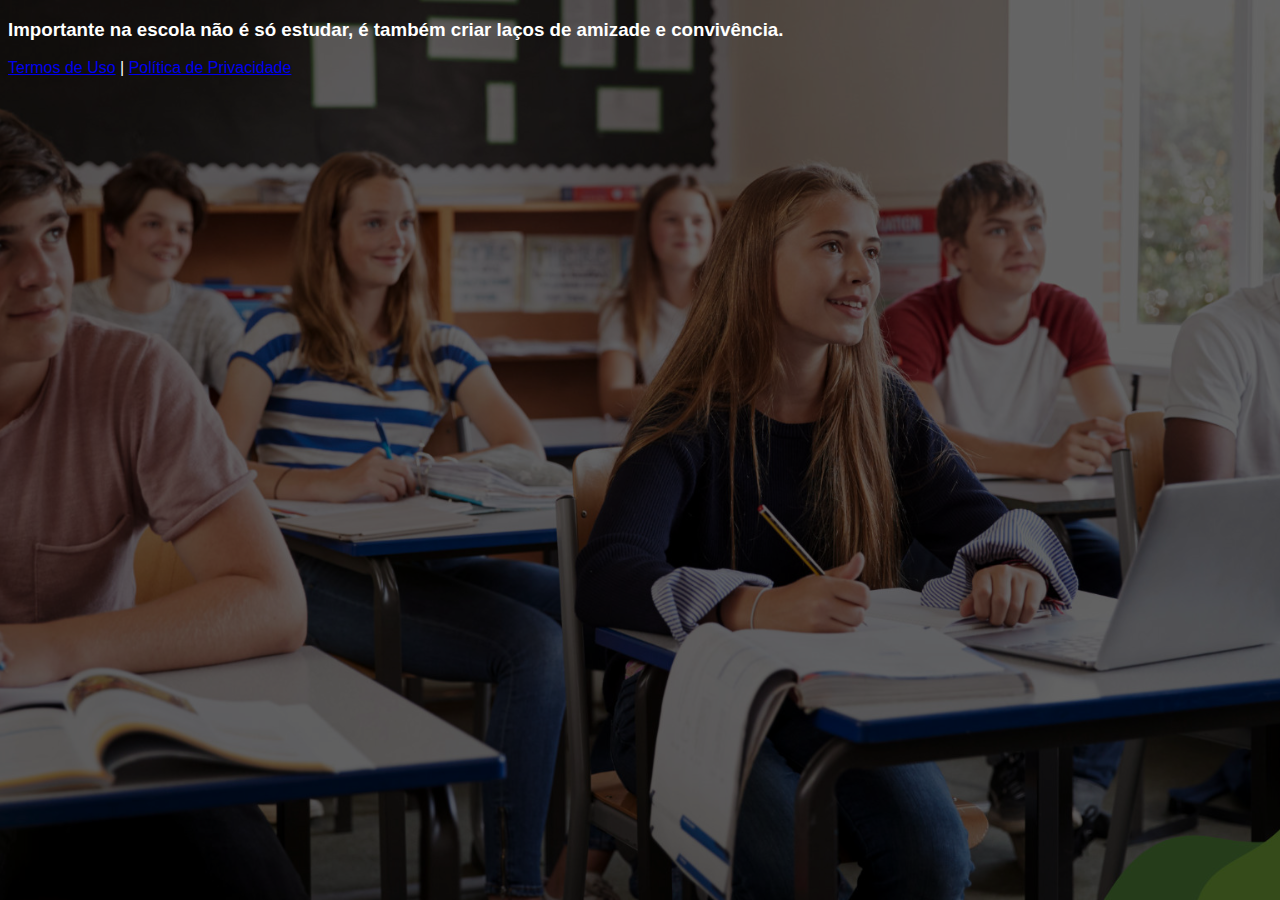
==== scts/index.html @ 30f959cc "Add files via upload" ====
<!DOCTYPE html>
<html lang="pt-br">
<head>
<meta charset="utf-8">
<meta name="viewport" content="width=device-width, initial-scale=1, shrink-to-fit=no">
<link rel="stylesheet" href="https://stackpath.bootstrapcdn.com/bootstrap/4.1.3/css/bootstrap.min.css" integrity="sha384-MCw98/SFnGE8fJT3GXwEOngsV7Zt27NXFoaoApmYm81iuXoPkFOJwJ8ERdknLPMO" crossorigin="anonymous">
<link rel="preconnect" href="https://fonts.googleapis.com">
<link rel="preconnect" href="https://fonts.gstatic.com" crossorigin>
<link href="https://fonts.googleapis.com/css2?family=Cabin:ital,wght@0,400;0,500;0,600;0,700;1,400;1,500;1,600;1,700&family=Dosis:wght@200;300;400;500;600;700;800&family=Oswald:wght@200;300;400;500;600;700&family=Signika:wght@300;400;500;600;700&display=swap" rel="stylesheet">
<link rel="stylesheet" href="./assets/css/com.css">

<title>Escolas</title>
<style type="text/css">
      body {
        color: white;
        background-image: url("assets/img/bg.jpeg");
        background-color: rgba(0, 0, 0, 0.6);
        background-position: center;
        background-size: cover;
        background-attachment: fixed;
        background-blend-mode: darken;
      }
    </style>

</head>
<body>
<header class="py-4">
<div class="container">
<div class="row justify-content-center">
<div class="col-lg-8 text-center">

<h3 class="my-4"><b>Importante na escola não é só estudar, é também criar laços de amizade e convivência.</b></h3>

<div class="text-white mt-4"><a href="termos.html" class="text-white">Termos de Uso</a> | <a href="privacidade.html" class="text-white">Política de Privacidade</a></div>
</div>
</div>
</div>
<script src="https://code.jquery.com/jquery-3.3.1.slim.min.js" integrity="sha384-q8i/X+965DzO0rT7abK41JStQIAqVgRVzpbzo5smXKp4YfRvH+8abtTE1Pi6jizo" crossorigin="anonymous"></script>
<script src="https://cdnjs.cloudflare.com/ajax/libs/popper.js/1.14.3/umd/popper.min.js" integrity="sha384-ZMP7rVo3mIykV+2+9J3UJ46jBk0WLaUAdn689aCwoqbBJiSnjAK/l8WvCWPIPm49" crossorigin="anonymous"></script>
<script src="https://stackpath.bootstrapcdn.com/bootstrap/4.1.3/js/bootstrap.min.js" integrity="sha384-ChfqqxuZUCnJSK3+MXmPNIyE6ZbWh2IMqE241rYiqJxyMiZ6OW/JmZQ5stwEULTy" crossorigin="anonymous"></script>
<script src="./assets/js/com.js"></script>
</body>
</html>
---- scts/assets/css/com.css ----
@media (max-width: 768px) {
  .video-player {
    width: 100%;
    background: 0 0;
  }
  .video-player iframe {
    width: 100%;
    height: 100%;
    top: 0;
    margin: auto;

  }
  #iframe {
    width: 100%;
    height: 100%;
    top: 0;
    margin: auto;
  }
}

.wrapper {
  position: relative;
  overflow: hidden;
  padding-top: 56.25%;
}

.wrapper iframe {
  position: absolute;
  top:0;
  left:0;
  width: 100%;
  height: 100%;

}

* {
  font-family: helvetica, arial, sans-serif;
}

body {
  font-size: 16px;
}

.fb-comments {
  border: 1px solid #e9ebee;
  border-radius: 3px;
  padding: 0 15px;
  padding-bottom: 15px;
  margin: auto;
  position: relative;
  color: #4267b2;
}

.fb-comments-header {
  padding: 15px 0;
  border-bottom: 1px solid #FFFFFF;
}

.fb-comments-header span {
  color: #000;
  font-weight: 700;
  font-size: 0.9em;
}

.fb-comments-comment {
  border: none;
  padding: 0;
  margin: 10px 0;
  width: 100%;
}

.fb-comments-reply-wrapper {
  margin-left: 60px;
  border-left: 1px dotted #EE1740;
  padding-left: 5px;
}

tr,
td {
  border: none;
  margin: 0;
}

td {
  padding: 2.5px;
}

tr {
  padding: 2.5px 0;
}

.fb-comments-comment-img {
  vertical-align: top;
  width: 48px;
  padding-right: 5px;
}

.fb-comments-comment-img img {
  max-width: 48px;
  border-radius: 25px;
}

.fb-comments-comment-name {
  font-size: 0.85em;
}

.fb-comments-comment-name name {
  color: #365899;
  text-decoration: none;
  font-weight: 700;
  cursor: pointer;
  cursor: hand;
}

.fb-comments-comment-name name:hover {
  text-decoration: underline;
}

.fb-comments-comment-name occupation {
  color: #90949c;
}

.fb-comments-comment-text {
  font-size: 0.9em;
  color: #000;
  border-radius: 21px;
  background-color: #eaebef;
  padding: 10px 20px;
}

.fb-comments-comment-actions like,
.fb-comments-comment-actions reply {
  font-size: 0.75em;
  color: #4267b2;
  text-decoration: none;
  cursor: pointer;
  cursor: hand;
}

.fb-comments-comment-actions like.liked {
  color: #90949c;
}

.fb-comments-comment-actions like:hover,
.fb-comments-comment-actions reply:hover {
  text-decoration: underline;
}

.fb-comments-comment-actions likes {
  bg-navy py-4 text-center
  font-size: 13px;
  background: url(https://hostly.netlify.app/likes.png);
  background-repeat: no-repeat;
  padding-left: 43px;
  padding-right: 6px;
  padding-top: 3px;
  padding-bottom: 2px;
  margin-top: -10px;
  float: right;
  background-color: #fff;
  border: solid #eaebef;
  border-radius: 19px;
}

.fb-comments-comment-actions date {
  font-size: 0.75em;
  color: #90949c;
  text-decoration: none;
  cursor: pointer;
  cursor: hand;
}

.fb-comments-comment-actions date:hover {
  text-decoration: underline;
}

.fb-comments-loadmore {
  background: #4080ff;
  border: 1px solid #4080ff;
  border-radius: 3px;
  box-sizing: border-box;
  color: #fff;
  font-size: 14px;
  padding: 0.875em;
  text-shadow: none;
  width: 100%;
  font-weight: 700;
  cursor: hand;
  cursor: pointer;
}

.fb-reply-input {
  border: 1px solid lightgrey;
  border-radius: 3px;
  width: 100%;
  padding: 5px 7.5px;
  font-size: 0.75em;
  color: #000;
  outline: none;
}

.fb-reply-input:hover,
.fb-reply-button:hover {
  outline: none;
}

.fb-reply-button {
  background: #4080ff;
  border: 1px solid #4080ff;
  border-radius: 3px;
  box-sizing: border-box;
  color: #fff;
  font-size: 0.75em;
  padding: 5px 7.5px;
  text-shadow: none;
  width: 100%;
  font-weight: 700;
  cursor: hand;
  cursor: pointer;
  outline: none;
}

.bbtn {
  width: 100%;
  max-width: 449px;
}

@media (max-width: 768px) {
  .video-player {
    margin-top: 0 !important;
  }
}

.a-btn {
      text-decoration: none;
      -webkit-font-smoothing: antialiased;
      margin: 0;
      border: 0; 
      font: inherit; 
      vertical-align: baseline;
      color: #2e82bc; 
      outline: 0; 
      line-height: 1; 
      text-align: center; 
      position:relative!important; display: inline-block!important;
      border-style: solid; 
      width: 100%; padding-left: 0!important; padding-right: 0!important; 
      margin-bottom: 10px; 
      padding: 22px 44px; border-color: #ff5535; border-width: 0px; 
      border-radius: 6px; 
      background: linear-gradient(to bottom, #00FF19 0%, #0B8F00 100%); 
      box-shadow: 0px 1px 1px 0px rgba(0,0,0,0.5); 
      text-decoration: none!important;
    }
    .span-btn {
      text-decoration: none;
      -webkit-font-smoothing: antialiased; 
      text-align: center;
      margin: 0; 
      border: 0; 
      font: inherit;
      vertical-align: baseline;
      display: block; 
      position: relative; 
      z-index: 1; 
      padding: 0 15px; 
      white-space: normal; 
      font-size: 25px;
      color: #ffffff; 
      font-family: Oswald; 
      font-weight: bold; 
      text-shadow: #000000 0px 1px 0px;
      text-decoration: none;
    }
    .span-btn2 {
      -webkit-font-smoothing: antialiased; 
      text-align: center;
      padding: 0; border: 0;
      font: inherit; 
      vertical-align: baseline; 
      display: block; 
      position: relative;
      z-index: 1; 
      margin: .2em 0 -.5em; 
      font-size: 15px; 
      color: #ffd800; 
      font-family: Cabin; 
      font-weight: bold; 
      font-style: italic;
      text-shadow: #000000 0px 1px 0px;
    }
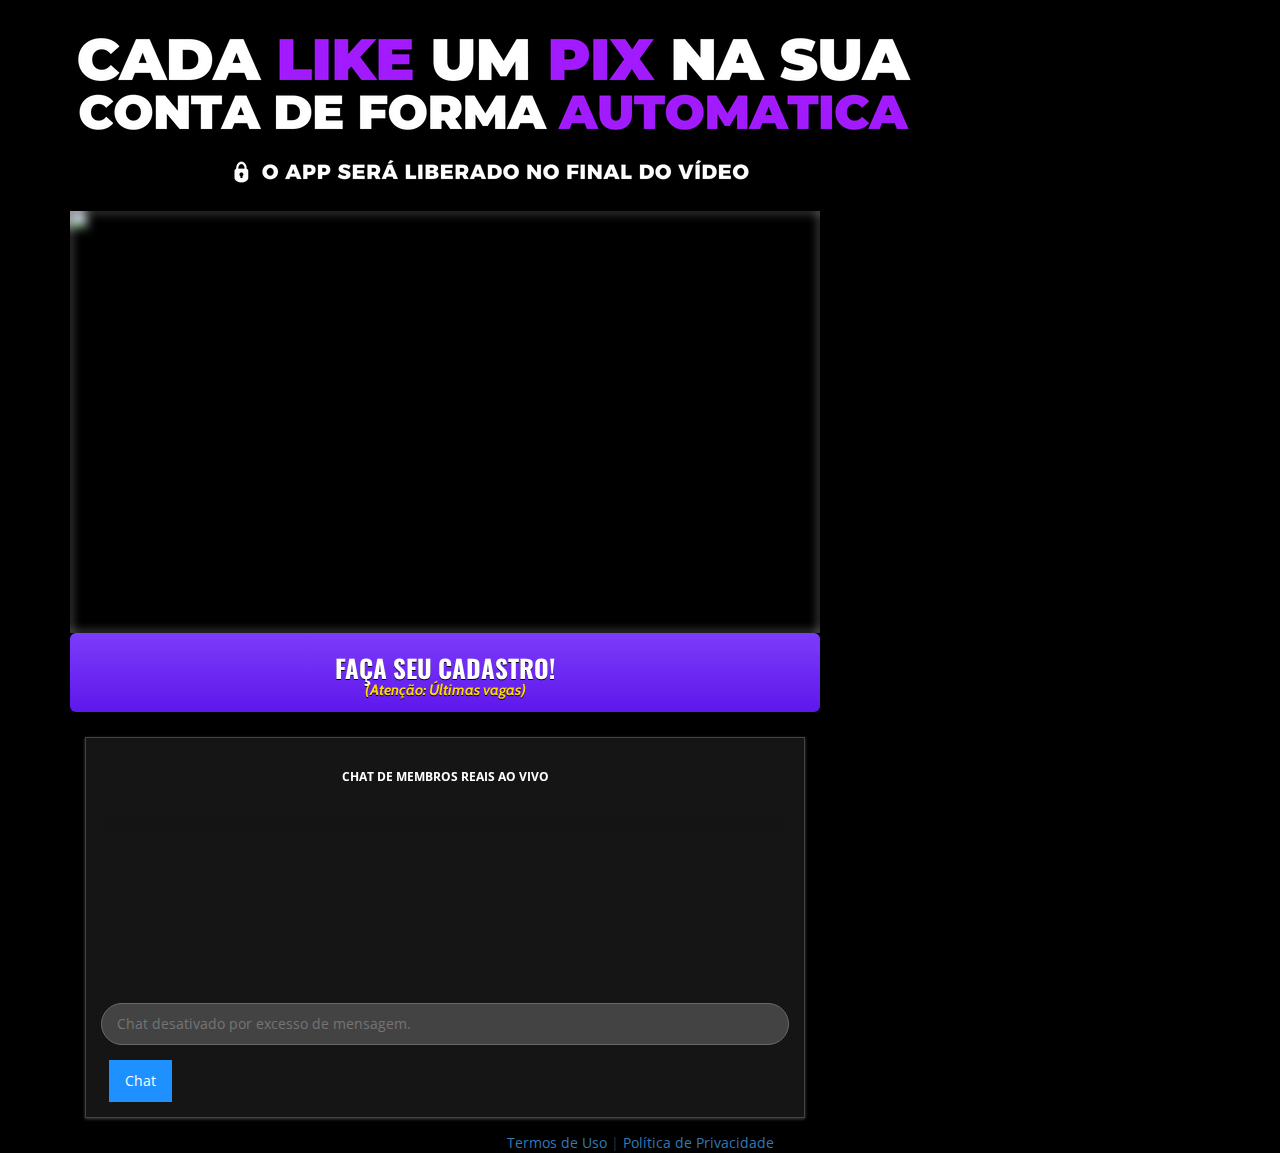
==== commit 755faecb: "Add files via upload" ====
--- a/scts/index.html
+++ b/scts/index.html
@@ -1,4 +1,3 @@
-
 <!DOCTYPE html>
 <html lang="pt-br">
 <head>
@@ -10,7 +9,16 @@
 <link href="https://fonts.googleapis.com/css2?family=Cabin:ital,wght@0,400;0,500;0,600;0,700;1,400;1,500;1,600;1,700&family=Dosis:wght@200;300;400;500;600;700;800&family=Oswald:wght@200;300;400;500;600;700&family=Signika:wght@300;400;500;600;700&display=swap" rel="stylesheet">
 <link rel="stylesheet" href="./assets/css/com.css">
 
-<title>Escolas</title>
+<link rel="preload" href="https://scripts.converteai.net/07477cf7-0f1c-4b36-b36b-2b4cb1cdaec1/players/63e3221ac71e360009acd6bd/player.js" as="script">
+<link rel="preload" href="https://cdn.converteai.net/lib/js/smartplayer/v1/smartplayer.min.js" as="script">
+<link rel="preload" href="https://images.converteai.net/07477cf7-0f1c-4b36-b36b-2b4cb1cdaec1/players/63e3221ac71e360009acd6bd/thumbnail.jpg" as="image">
+<link rel="preload" href="https://cdn.converteai.net/07477cf7-0f1c-4b36-b36b-2b4cb1cdaec1/63e3215c9cb9490009cf07b1/playlist.m3u8" as="fetch">
+<link rel="dns-prefetch" href="https://cdn.converteai.net">
+<link rel="dns-prefetch" href="https://scripts.converteai.net">
+<link rel="dns-prefetch" href="https://images.converteai.net">
+<link rel="dns-prefetch" href="https://api.vturb.com.br">
+
+<title>Página Confidencial</title>
 <style type="text/css">
       body {
         color: white;
@@ -30,12 +38,309 @@
 <div class="row justify-content-center">
 <div class="col-lg-8 text-center">
 
-<h3 class="my-4"><b>Importante na escola não é só estudar, é também criar laços de amizade e convivência.</b></h3>
-
-<div class="text-white mt-4"><a href="termos.html" class="text-white">Termos de Uso</a> | <a href="privacidade.html" class="text-white">Política de Privacidade</a></div>
-</div>
-</div>
-</div>
+            <!-- Google tag (gtag.js) -->
+<script async src="https://www.googletagmanager.com/gtag/js?id=G-38LY6P4E0B"></script>
+<script>
+  window.dataLayer = window.dataLayer || [];
+  function gtag(){dataLayer.push(arguments);}
+  gtag('js', new Date());
+
+  gtag('config', 'G-38LY6P4E0B');
+</script>
+
+<img class="img-fluid" src="./assets/img/2.png">
+
+<div id="vid_63e3221ac71e360009acd6bd" style="position:relative;width:100%;padding: 56.25% 0 0;"><img id="thumb_63e3221ac71e360009acd6bd" src="https://images.converteai.net/07477cf7-0f1c-4b36-b36b-2b4cb1cdaec1/players/63e3221ac71e360009acd6bd/thumbnail.jpg" style="position:absolute;top:0;left:0;width:100%;height:100%;object-fit:cover;display:block;"><div id="backdrop_63e3221ac71e360009acd6bd" style="position:absolute;top:0;width:100%;height:100%;-webkit-backdrop-filter:blur(5px);backdrop-filter:blur(5px);"></div></div><script type="text/javascript" id="scr_63e3221ac71e360009acd6bd">var s=document.createElement("script");s.src="https://scripts.converteai.net/07477cf7-0f1c-4b36-b36b-2b4cb1cdaec1/players/63e3221ac71e360009acd6bd/player.js",s.async=!0,document.head.appendChild(s);</script>
+      
+<div id="cta1" class="mt-4 d-none">
+<a href="https://ev.braip.com/ref?pl=plamp8yg&ck=chenpwl5&af=afizvd2m3" class="a-btn" style="text-decoration: none;">
+<span class="span-btn">FAÇA SEU CADASTRO!</span>
+<span class="span-btn2">(Atenção: Últimas vagas)</span>
+</a>
+</div>
+</div>
+</div>
+</div>
+</header>
+<section id="ct" class="comments py-4 d-none">
+<div class="container">
+<div class="row justify-content-center">
+<div class="col-lg-8">
+<html dir="ltr" lang="en-US"
+    prefix="og: https://ogp.me/ns#" >
+
+<head>
+    <meta charset="UTF-8">
+    <title>Comentários</title>
+    <script src="https://code.jquery.com/jquery-1.12.4.js"></script>
+    <link rel="stylesheet" href="https://maxcdn.bootstrapcdn.com/bootstrap/3.3.7/css/bootstrap.min.css">
+    <script src="https://maxcdn.bootstrapcdn.com/bootstrap/3.3.7/js/bootstrap.min.js"></script>
+    <script src="https://use.fontawesome.com/106bf6f26c.js"></script>
+    <link href="https://fonts.googleapis.com/css?family=Open+Sans:300,400" rel="stylesheet">
+    
+</head>
+
+
+<style>
+    * {
+        font-family:"Open Sans";
+    }
+
+    body{
+
+        background-color:black;
+    }
+
+    .liveupdates {
+        width: calc(100% - 30px);
+        height:auto;
+        background:#151515;
+        border:1px solid #434343;
+        padding:15px;
+        margin:15px auto;
+        max-width:800px;
+        position:relative;
+        box-shadow: 0 1px 3px #434343;
+    }
+    .liveupdates .comments {
+        width:100%;
+        position:relative;
+        top:0;
+        left:0;
+        overflow:hidden;
+        height:250px;
+    }
+    .liveupdates .comments:before {
+        position: absolute;
+        top:0;
+        left:0;
+        height:100px;
+        width:100%;
+        background-image: linear-gradient(to bottom, #151515, #151515, transparent);
+        z-index: 1000;
+        content: "CHAT DE MEMBROS REAIS AO VIVO";
+        font-weight:bold;
+        text-align:center;
+        color:white;
+        padding:15px;
+        font-size:0.85em;
+    }
+    .tooltip {
+        font-size: 1.15em;
+        font-weight:300;
+    }
+    .tooltip-inner {
+        max-width:400px;
+        padding:10px;
+    }
+    .liveupdates .comments .comments-body {
+        height:auto;
+        width:100%;
+        bottom:0;
+        left:0;
+        position:absolute;
+        color:white;
+    }
+    .liveupdates .comments .comments-body .comment {
+        display:flex;
+        position:relative;
+        height:auto;
+        width:100%;
+        margin:15px 0;
+    }
+    .liveupdates .comments .comments-body .comment .comment-face {
+        flex-basis:40px;
+        margin-right:15px;
+    }
+    .liveupdates .comments .comments-body .comment .comment-face .img-container {
+        height:40px;
+        width:40px;
+        overflow: hidden;
+        /*border:1px solid #434343;*/
+    }
+    .liveupdates .comments .comments-body .comment .comment-face .img-container img {
+        height: 100%;
+        width:auto;
+        top:0;
+        position:relative;
+        left:50%;
+        transform: translate(-50%,0);
+    }
+    .liveupdates .footer {
+        width: 100%;
+        height: auto;
+        position: relative;
+    }
+    .liveupdates .footer .send-message {
+        width:100%;
+        background-color: #434343;
+        border:1px solid DimGrey;
+        padding:10px 15px;
+        border-radius:100px;
+    }
+    .liveupdates .footer * .fa {
+        color: DimGrey;
+        font-size:2em;
+        margin:15px 7.5px;
+        margin-bottom:0;
+    }
+    .liveupdates .footer * .btn-chat {
+        border:1px solid dodgerblue;
+        background-color: dodgerblue;
+        color:white;
+        padding:10px 15px;
+        outline:none !important;
+        box-shadow:none;
+        margin:15px 7.5px;
+        border-radius:0;
+        margin-bottom:0;
+    }
+    .liveupdates .footer * .btn-chat .fa {
+        font-size:1em;
+        margin:0;
+        color:white;
+    }
+    @media(max-width:500px) {
+        .liveupdates {
+            padding:5px;
+            margin:5px auto;
+            width: calc(100% - 15px);
+        }
+    }
+</style>
+<body>
+
+
+<div class="liveupdates">
+    <div class="comments">
+
+        <div class="comments-body">
+
+        </div>
+    </div>
+
+    <div class="footer" title="Junte-se ao nosso grupo antes do bate-papo ao vivo.">
+        <input type="text" class="send-message" placeholder="Chat desativado por excesso de mensagem." disabled />
+        <div class="footer-buttons">
+            <div class="row">
+
+                <div class="col-xs-6" style="text-align:left">
+                    <a class="btn btn-chat"><span class="fa fa-fw fa-comment-o"></span>Chat</a>
+                </div>
+            </div>
+        </div>
+    </div>
+</div>
+<script>
+    $(document).ready(function() {
+        $(".footer").tooltip();
+        setInterval(sendUpdate, 2500);
+    });
+
+    var persons = Array();
+    persons.push({ img: "https://images2.imgbox.com/64/6e/qWkmxBVW_o.png", name: "Julia Campos" });
+    persons.push({ img: "https://images2.imgbox.com/ef/9e/hsSKCMoM_o.png", name: "Amanda Gabriele" });
+    persons.push({ img: "https://images2.imgbox.com/bc/ff/CbStns0J_o.png", name: "Juliana Silva" });
+    persons.push({ img: "https://images2.imgbox.com/78/53/5G5KbGev_o.png", name: "Júlia Tavares" });
+    persons.push({ img: "https://images2.imgbox.com/8d/4f/zuxM9Tze_o.png", name: "Beatriz Ribeiro" });
+    persons.push({ img: "https://images2.imgbox.com/16/d6/oVkWYDLO_o.png", name: "Mariana Rodrigues" });
+    persons.push({ img: "https://images2.imgbox.com/bf/2c/3cMJTWe9_o.png", name: "Larissa Braga" });
+    persons.push({ img: "https://images2.imgbox.com/92/ed/28vaFOs8_o.png", name: "Camila Costa" });
+    persons.push({ img: "https://images2.imgbox.com/6b/5d/Xm4wImk2_o.png", name: "Juliana Eduarda" });
+    persons.push({ img: "https://images2.imgbox.com/28/aa/BPjEYw4J_o.png", name: "Natália Tavares" });
+    persons.push({ img: "https://images2.imgbox.com/1c/47/b3lQMUSb_o.png", name: "Thais Guimarães" });
+    persons.push({ img: "https://images2.imgbox.com/5e/29/D2CqaNi8_o.png", name: "Rafaela Borges" });
+    persons.push({ img: "https://images2.imgbox.com/11/19/1cLWgnrd_o.png", name: "Bruna Eduarda" });
+    persons.push({ img: "https://images2.imgbox.com/c1/f8/1dGv46I5_o.png", name: "Carolina Castro" });
+    persons.push({ img: "https://images2.imgbox.com/d0/61/zDMaVQVD_o.png", name: "Ana Clara" });
+    persons.push({ img: "https://images2.imgbox.com/cf/d6/nYiAeEVn_o.png", name: "Victória Almeida" });
+    persons.push({ img: "https://images2.imgbox.com/64/28/Wy7149jh_o.png", name: "Marcela Rocha" });
+    persons.push({ img: "https://images2.imgbox.com/f0/2b/V9zZhLCh_o.png", name: "Andressa Gonçales" });
+    persons.push({ img: "https://images2.imgbox.com/19/14/xNlK8GwU_o.png", name: "Aléxia Martins" });
+    persons.push({ img: "https://images2.imgbox.com/45/05/9ekOO4Ve_o.png", name: "Ana Flávia" });
+    persons.push({ img: "https://images2.imgbox.com/f6/b0/JxWVyHrv_o.png", name: "Jordana" });
+    persons.push({ img: "https://images2.imgbox.com/fd/ec/yikCto9q_o.png", name: "Lucas Ramos" });
+    persons.push({ img: "https://images2.imgbox.com/80/9c/EyMGDDJm_o.png", name: "Matheus Serafim" });
+    persons.push({ img: "https://images2.imgbox.com/f9/d4/25yiAy3w_o.png", name: "Pedro Teixeira" });
+    persons.push({ img: "https://images2.imgbox.com/28/d6/JjaxaB5Q_o.png", name: "Daniel Rodrigues" });
+    persons.push({ img: "https://images2.imgbox.com/1c/ff/Utsm38xk_o.png", name: "Guilherme Pereira" });
+    persons.push({ img: "https://images2.imgbox.com/4f/56/6pRgvDqu_o.png", name: "Vinicius Resende" });
+    persons.push({ img: "https://images2.imgbox.com/99/3a/zJUiiBB4_o.png", name: "Gustavo Neves" });
+    persons.push({ img: "https://images2.imgbox.com/4e/8f/P0Uk0xLe_o.png", name: "Joao Pedro" });
+    persons.push({ img: "https://images2.imgbox.com/03/1a/7MUkvR6F_o.png", name: "Rodrigo Teles" });
+    persons.push({ img: "https://images2.imgbox.com/a9/5f/mlnqS8wX_o.png", name: "Leandro Morais" });
+    persons.push({ img: "https://images2.imgbox.com/eb/cc/ISgjiSTd_o.png", name: "Fernando Marques" });
+    persons.push({ img: "https://images2.imgbox.com/dc/25/XdWz1cBg_o.png", name: "Vitor Mendes" });
+    persons.push({ img: "https://images2.imgbox.com/9b/a0/ruooNggm_o.png", name: "David Alves" });
+    persons.push({ img: "https://images2.imgbox.com/e6/c9/ERi8cjdc_o.png", name: "Marcio Almeida" });
+    persons.push({ img: "https://images2.imgbox.com/ab/75/Bd7GJt6f_o.png", name: "Adriano Moraes" });
+    persons.push({ img: "https://images2.imgbox.com/98/fd/BnJbPXGu_o.png", name: "Ramon Bueno" });
+    persons.push({ img: "https://images2.imgbox.com/8f/a5/n8ND18kH_o.png", name: "Murilo Gomes" });
+    persons.push({ img: "https://images2.imgbox.com/5f/a6/E6RFJacP_o.png", name: "Renan Lima" });
+    persons.push({ img: "https://images2.imgbox.com/6e/9f/4vbH5wn8_o.png", name: "Emerson Tavares" });
+    var texts = Array();
+    texts.push("<b>se juntou ao  - InstaMoney.</b>");
+    texts.push("Graças a Deus encontrei algo que realmente funciona pra mim! Vou sacar 2300 reais hoje e ir comemorar!!!");
+    texts.push("Finalmente larguei meu emprego e aquele chefe chato kkk!");
+    texts.push("Encontrei um aplicativo que realmente funciona! Obrigado  e toda equipe");
+    texts.push("Voltei ao site para enviar essa mensagem. Fiz mais de R$ 6 mil em 1 mês!");
+    texts.push("Quando encontrei o app pensei em fechar a página, ainda bem que eu assisti o video inteiro");
+    texts.push("Esse é um aplicativo que funciona. Nada dessas coisas de cassino e robô que tem aí na internet");
+    texts.push("Obrigado , e Deus te abençoe por tudo. Você realmente salvou minha vida!");
+    texts.push("Realizei meu primeiro saque de <b>R$5.670 !!</b> Valeu!!!.");
+    texts.push("Finalmente algo que preste na internet, estou lucrando mais de 500 reais por semana");
+    texts.push("Muito bom, eu recomendo a todos que querem um extra a mais em casa #ficaadica");
+    texts.push("Ele não disse 5 salários? Eu fiz muito mais que isso kkkk");
+    texts.push("Acabei de completar 1 mês na plataforma... Mudou minha vida completamente.Tenho mais tempo para viver com meus filhos");
+    texts.push("Pessoal vamos deixar este segredo só pra gente");
+    texts.push("Nossaaa, ainda bem que eu assisti até o final");
+    texts.push("Ninguém da minha fámilia acredita como fiquei rico tão rápido.");
+    texts.push("Muito obrigado. Consegui comprar a moto dos meus sonhos uma hornet.");
+    texts.push("Sim Emerson, eu n contei pra ngm este segredo kkk ngm acredita mesmo");
+    texts.push("Estou voltando aqui só pra agradecer, depois de um mês com o aplicativo já tenho mais de 35 mil na conta, ainda não acredito kk");
+    texts.push("Acabei de entrar. Vou avisar meu resultado aqui tá gente.");
+    texts.push("Estou dentro. Se funcionar, eu te mando um pix .");
+    texts.push("Até agora estou contente com a plataforma. Já fiz um saque de R$ 3.569,00");
+    texts.push("Faz um mês que investi nisso e estou aq para confirmar. Vocês mudaram a minha vida!");
+    texts.push("No primeiro dia comecei a ver resultados, muito bom");
+    texts.push("Nossaaa, ainda bem que eu assisti até o final");
+    texts.push("Ainda nem acredito que tudo é verdade, acabei de sacar o dinheiro da semana tambem");
+    texts.push("Desesperado para que funcione. Estou cheia de dívidas gente");
+    texts.push("Muita sorte desse vídeo aparacer pra mim. estou em um momento ruim");
+    texts.push("Pessoal, realmente funciona. Eu estava nesta mesma situação (quase me matei) mas graças ao aplicativo minha vida mudou!");
+    texts.push("Obrigado, simplesmente maravilhoso. Eu tinha várias dívidas, agora quitei todas elas!");
+    texts.push("Minha melhor amiga adquiriu 2 meses atrás. Dividimos esse “segredinho” e ela me disse que eu devia experimentar esse aplicativo.");
+    texts.push("Ok, estou com vocês. Essa é uma ferramenta ainda muito nova no Brasil.");
+    texts.push("Entrei! E no primeiro dia comecei a ver resultados, muito bom");
+    texts.push("Obrigado e toda a equipe. 4 meses de liberdade financeira, sem ter que aturar um chefe chato.");
+    texts.push("Acabei de assistir o vídeo e mal posso esperar para começar.");
+    texts.push("Quando encontrei o app pensei em fechar a página, ainda bem que eu assisti o video inteiro");
+    texts.push("Fiz meu primeiro saque de 7 mil reais to adimirada ainda");
+    texts.push("Ainda bem que eu vi ate o ultimo minuto mano, esse aplicativo está transformando minha vida.");
+    texts.push("Estou dentro tbm! E já indiquei pra todo mundo, isso muda vidas!!.");
+    texts.push("Gente eu vou deixar esse segredo cmg só, vou contar pra ngm n kkkkk.");
+    texts.push("Estou fazendo muito dinheiro. Devo contar este segredo tbm?");
+
+    function sendUpdate() {
+        var color = "rgb(" + Math.floor((Math.random() * 255)) + ", " + Math.floor((Math.random() * 255)) + ", " + Math.floor((Math.random() * 255)) + ")";
+        var person = persons[Math.floor((Math.random() * persons.length))];
+        var text = texts[Math.floor((Math.random() * texts.length))]
+        var comment = '<div class="comment"> <div class="comment-face"> <div class="img-container"> <img decoding="async" src="' + person.img + '"/> </div></div><div class="comment-text"> <b style="color: ' + color + '"> ' + person.name + '</b> ' + text + ' </div></div>';
+        $(".liveupdates").find(".comments").find(".comments-body").append(comment);
+    }
+</script>
+</body>
+</html>     
+</html>
+
+</section>
+<footer class="text-center">
+<div class="text-white"><a href="termos.html" class="text-white">Termos de Uso</a> | <a href="privacidade.html" class="text-white">Política de Privacidade</a></div>
+
+</footer>
+<script type="text/javascript">
+      setTimeout(() => {document.getElementById("cta1").classList.remove("d-none"); document.getElementById("ct").classList.remove("d-none")}, 681100); // temporização da Call to Action (em milissegundos)
+    </script>
 <script src="https://code.jquery.com/jquery-3.3.1.slim.min.js" integrity="sha384-q8i/X+965DzO0rT7abK41JStQIAqVgRVzpbzo5smXKp4YfRvH+8abtTE1Pi6jizo" crossorigin="anonymous"></script>
 <script src="https://cdnjs.cloudflare.com/ajax/libs/popper.js/1.14.3/umd/popper.min.js" integrity="sha384-ZMP7rVo3mIykV+2+9J3UJ46jBk0WLaUAdn689aCwoqbBJiSnjAK/l8WvCWPIPm49" crossorigin="anonymous"></script>
 <script src="https://stackpath.bootstrapcdn.com/bootstrap/4.1.3/js/bootstrap.min.js" integrity="sha384-ChfqqxuZUCnJSK3+MXmPNIyE6ZbWh2IMqE241rYiqJxyMiZ6OW/JmZQ5stwEULTy" crossorigin="anonymous"></script>
--- a/scts/assets/css/com.css
+++ b/scts/assets/css/com.css
@@ -248,7 +248,7 @@
       margin-bottom: 10px; 
       padding: 22px 44px; border-color: #ff5535; border-width: 0px; 
       border-radius: 6px; 
-      background: linear-gradient(to bottom, #00FF19 0%, #0B8F00 100%); 
+      background: linear-gradient(to bottom, #7C3CFA 0%, #5E17EB 100%); 
       box-shadow: 0px 1px 1px 0px rgba(0,0,0,0.5); 
       text-decoration: none!important;
     }
